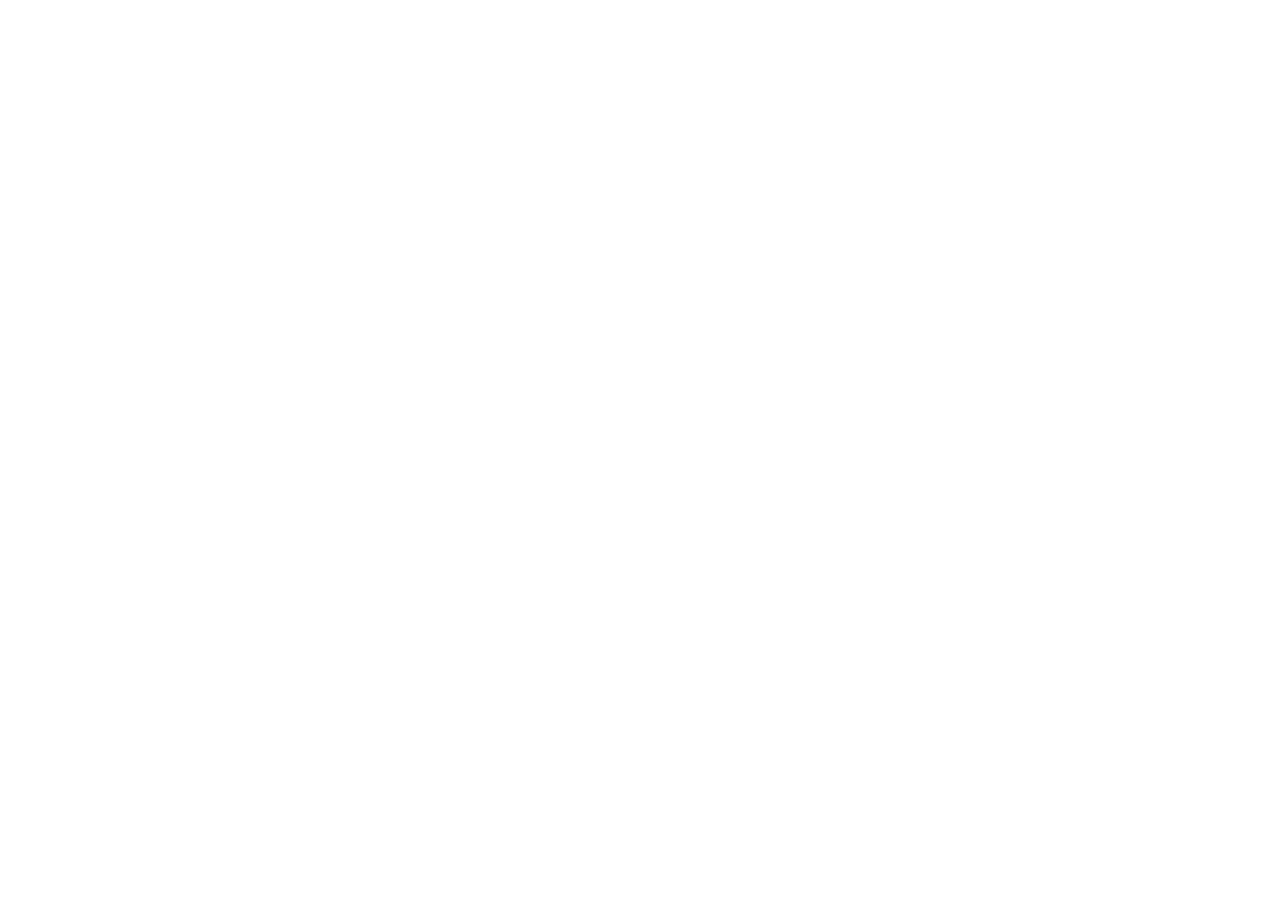
==== index.html @ 0aa9ba2c "initial commit with basic layout" ====
<!DOCTYPE html>
<html lang="en">

<head>
    <meta http-equiv="Content-Type" content="text/html; charset=utf-8" />
    <meta name="viewport" content="width=device-width, initial-scale=1.0">
    <meta name="description" content="This page contains AngularJS samples">
    <meta name="keywords" content="example, tutorial, how-to, demo, html, css, javascript, angular, angularjs, charts, angular-charts, leaflet">
    <link rel="start" href="https://merukeru.github.io/angularjs-samples/" title="HTML-Dokumentation">

    <link rel="stylesheet" href="styles.css" />
    <script src="script.js"></script>

    <title>
        AngularJS Samples
    </title>
</head>

<body>

</body>

</html>
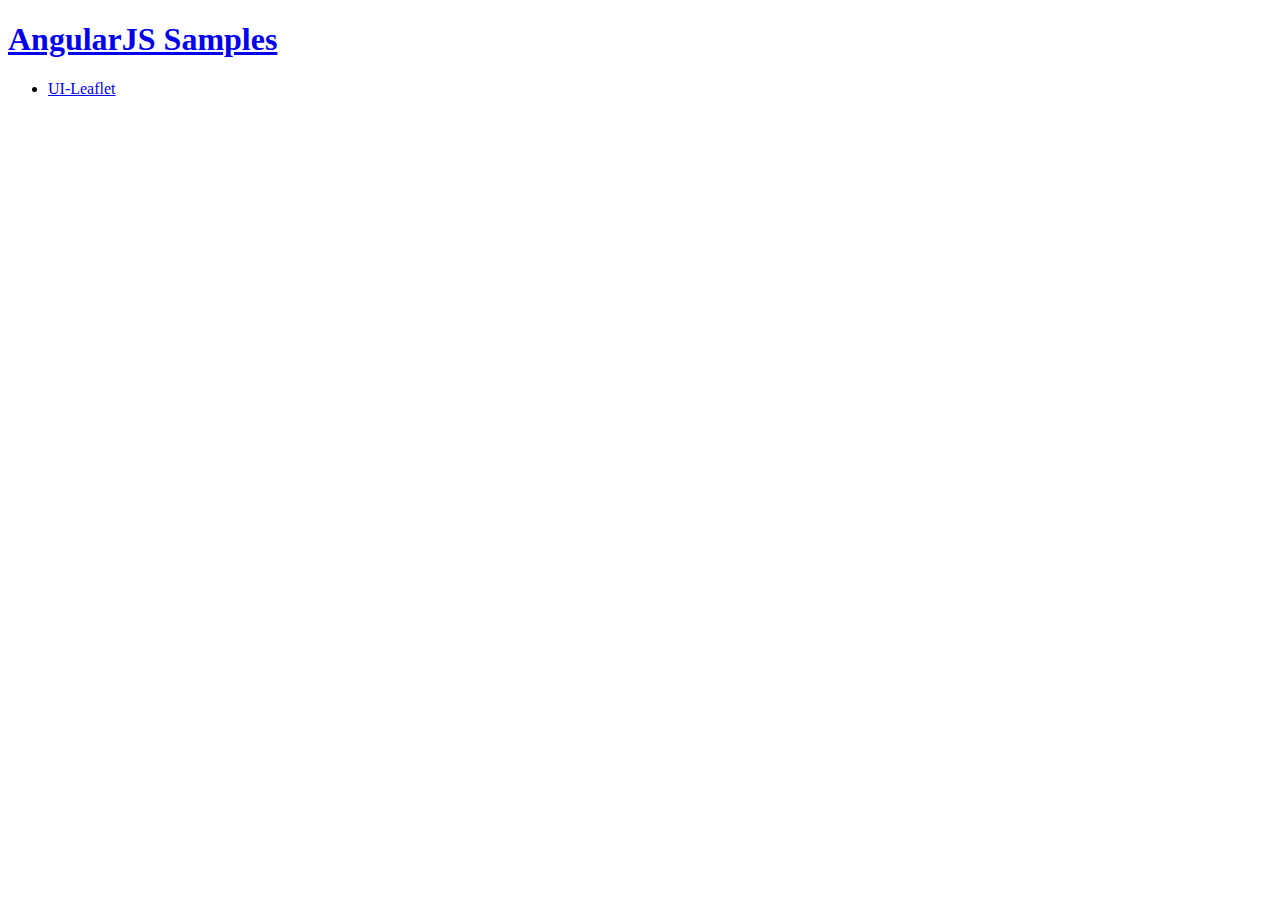
==== commit 33c859b4: "adapt hyperlinks" ====
--- a/index.html
+++ b/index.html
@@ -4,9 +4,9 @@
 <head>
     <meta http-equiv="Content-Type" content="text/html; charset=utf-8" />
     <meta name="viewport" content="width=device-width, initial-scale=1.0">
-    <meta name="description" content="This page contains AngularJS samples">
-    <meta name="keywords" content="example, tutorial, how-to, demo, html, css, javascript, angular, angularjs, charts, angular-charts, leaflet">
-    <link rel="start" href="https://merukeru.github.io/angularjs-samples/" title="HTML-Dokumentation">
+    <meta name="description" content="Marukerus AngularJS samples">
+    <meta name="keywords" content="merukeru, example, tutorial, how-to, demo, html, css, javascript, angular, angularjs, charts, angular-charts, leaflet">
+    <link rel="start" href="https://merukeru.github.io/angularjs-samples/index.html" title="Marukerus AngularJS samples">
 
     <link rel="stylesheet" href="styles.css" />
     <script src="script.js"></script>
@@ -17,7 +17,18 @@
 </head>
 
 <body>
-
+    <div class="header">
+        <h1>
+            <a target="_self" href="https://merukeru.github.io/angularjs-samples/index.html">AngularJS Samples</a>
+        </h1>
+    </div>
+    <div class="main-content">
+        <ul>
+            <li>
+                <a target="_self" href="./ui-leaflet-1/index.html">UI-Leaflet</a>
+            </li>
+        </ul>
+    </div>
 </body>
 
 </html>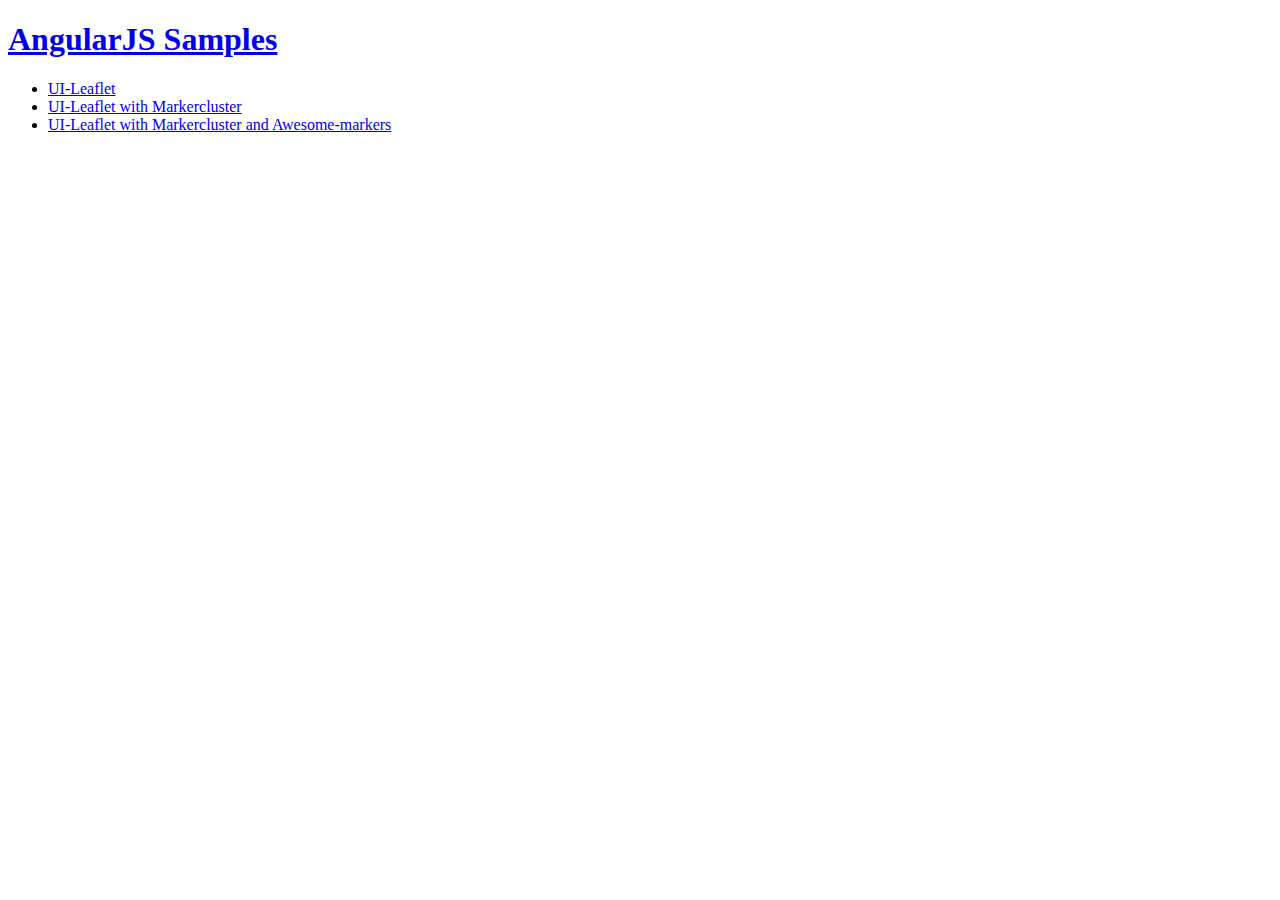
==== commit 43a9b838: "add two new samples and adjust center" ====
--- a/index.html
+++ b/index.html
@@ -6,7 +6,7 @@
     <meta name="viewport" content="width=device-width, initial-scale=1.0">
     <meta name="description" content="Marukerus AngularJS samples">
     <meta name="keywords" content="merukeru, example, tutorial, how-to, demo, html, css, javascript, angular, angularjs, charts, angular-charts, leaflet">
-    <link rel="start" href="https://merukeru.github.io/angularjs-samples/index.html" title="Marukerus AngularJS samples">
+    <link rel="start" href="https://merukeru.github.io/angularjs-samples/" title="Marukerus AngularJS samples">
 
     <link rel="stylesheet" href="styles.css" />
     <script src="script.js"></script>
@@ -19,13 +19,19 @@
 <body>
     <div class="header">
         <h1>
-            <a target="_self" href="https://merukeru.github.io/angularjs-samples/index.html">AngularJS Samples</a>
+            <a target="_self" href="https://merukeru.github.io/angularjs-samples/">AngularJS Samples</a>
         </h1>
     </div>
     <div class="main-content">
         <ul>
             <li>
-                <a target="_self" href="./ui-leaflet-1/index.html">UI-Leaflet</a>
+                <a target="_self" href="./ui-leaflet-1/">UI-Leaflet</a>
+            </li>
+            <li>
+                <a target="_self" href="./ui-leaflet-2/">UI-Leaflet with Markercluster</a>
+            </li>
+            <li>
+                <a target="_self" href="./ui-leaflet-3/">UI-Leaflet with Markercluster and Awesome-markers</a>
             </li>
         </ul>
     </div>
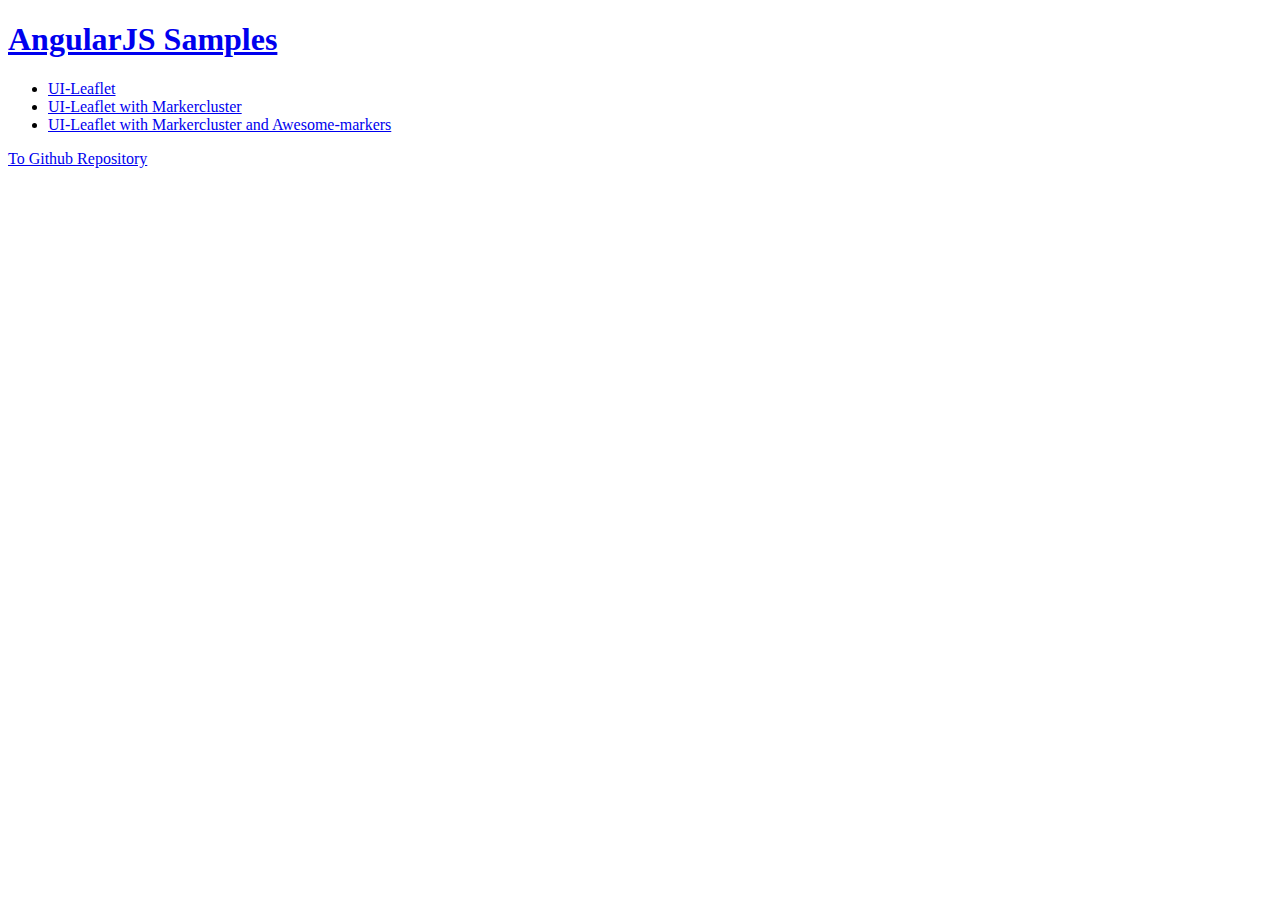
==== commit dc76edd7: "add link to repository" ====
--- a/index.html
+++ b/index.html
@@ -7,10 +7,6 @@
     <meta name="description" content="Marukerus AngularJS samples">
     <meta name="keywords" content="merukeru, example, tutorial, how-to, demo, html, css, javascript, angular, angularjs, charts, angular-charts, leaflet">
     <link rel="start" href="https://merukeru.github.io/angularjs-samples/" title="Marukerus AngularJS samples">
-
-    <link rel="stylesheet" href="styles.css" />
-    <script src="script.js"></script>
-
     <title>
         AngularJS Samples
     </title>
@@ -34,6 +30,7 @@
                 <a target="_self" href="./ui-leaflet-3/">UI-Leaflet with Markercluster and Awesome-markers</a>
             </li>
         </ul>
+        <p><a target="_blank" href="https://github.com/Merukeru/angularjs-samples">To Github Repository</a></p>
     </div>
 </body>
 
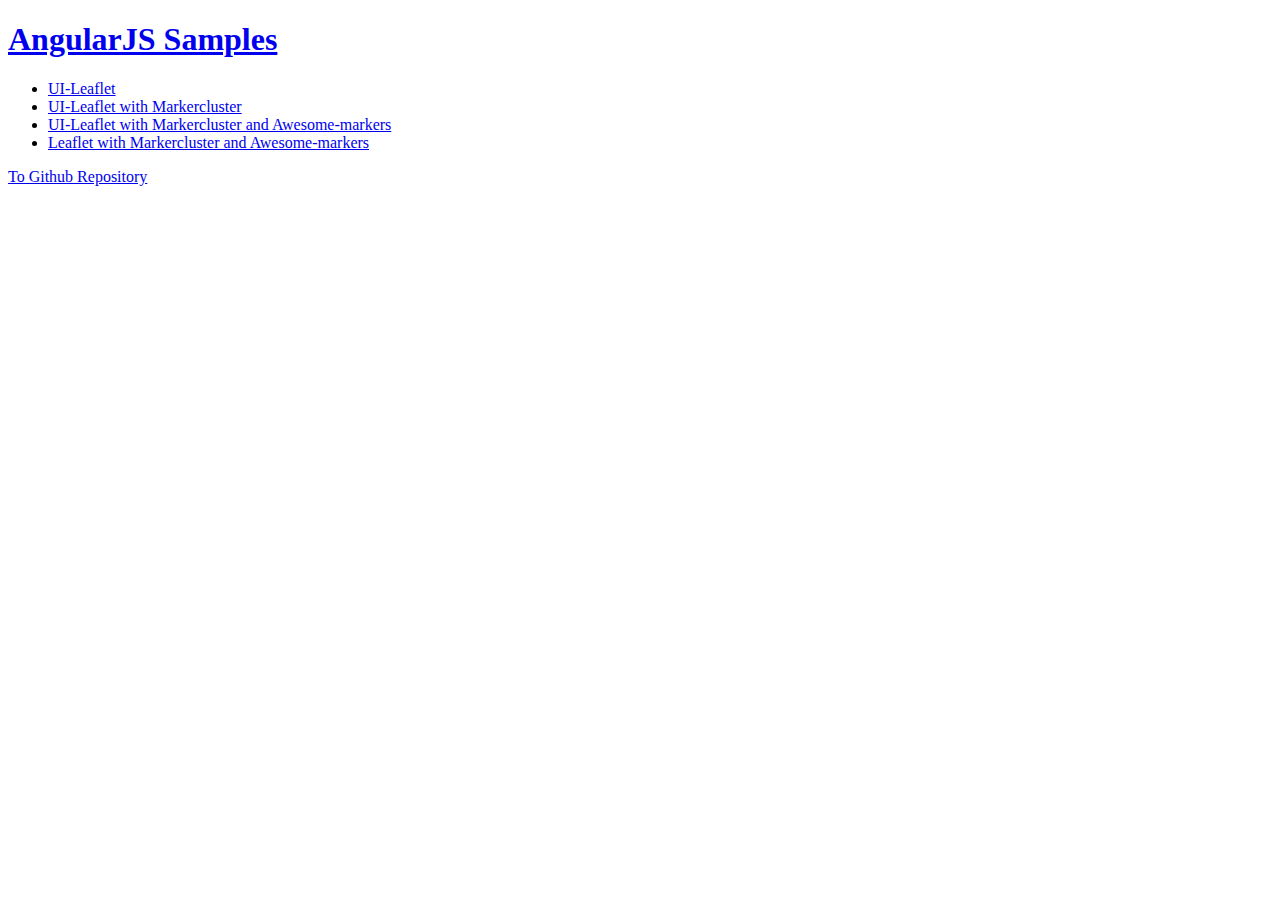
==== commit ec88f326: "add example with plain leaflet" ====
--- a/index.html
+++ b/index.html
@@ -29,6 +29,9 @@
             <li>
                 <a target="_self" href="./ui-leaflet-3/">UI-Leaflet with Markercluster and Awesome-markers</a>
             </li>
+            <li>
+                <a target="_self" href="./leaflet-1/">Leaflet with Markercluster and Awesome-markers</a>
+            </li>
         </ul>
         <p><a target="_blank" href="https://github.com/Merukeru/angularjs-samples">To Github Repository</a></p>
     </div>
